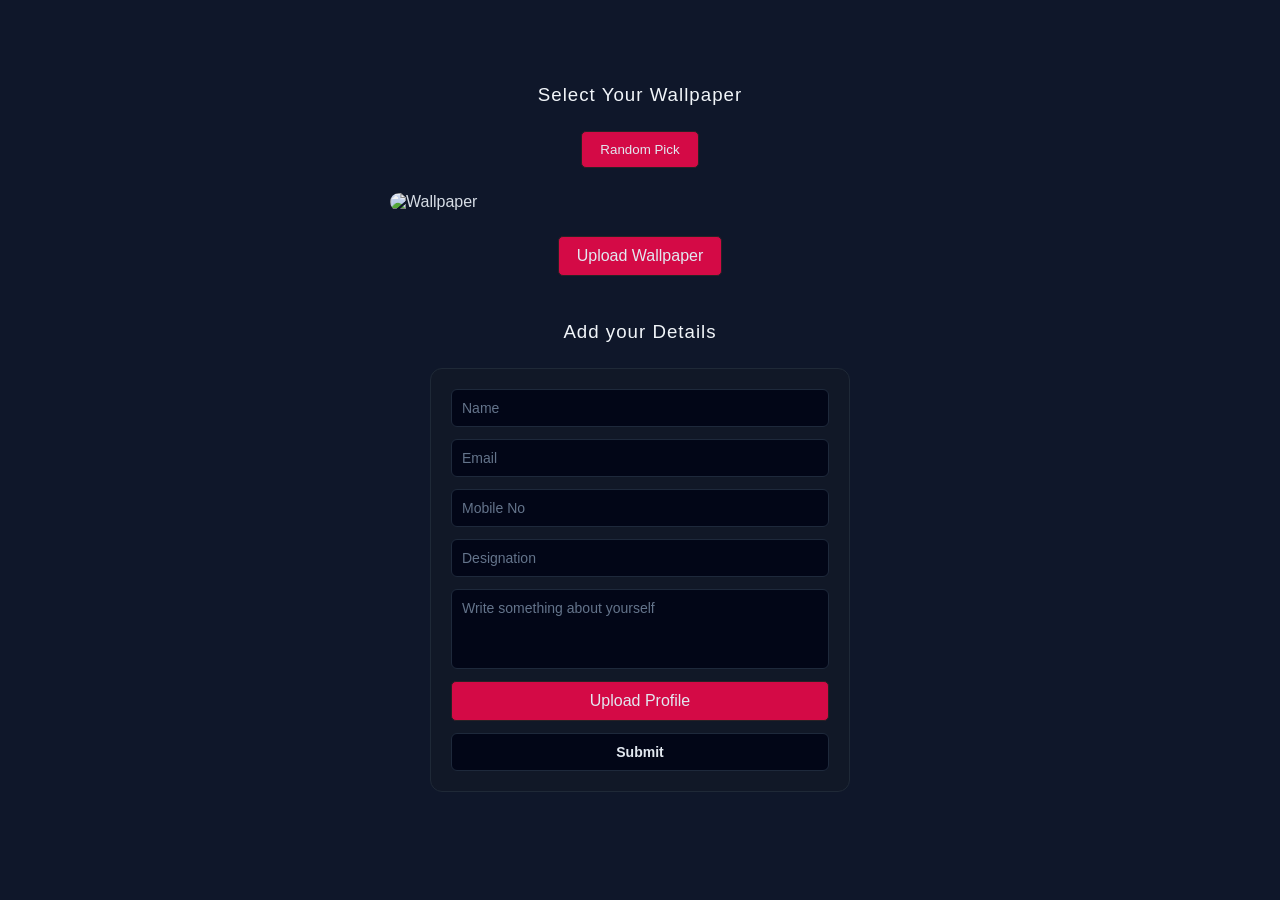
==== Adding_func/index.html @ 7371ab8d "Learning js : EventHandling ," ====
<!DOCTYPE html>
<html lang="en">

<head>
    <meta charset="UTF-8">
    <meta name="viewport" content="width=device-width, initial-scale=1.0">
    <title>Wallpaper Picker</title>
    <link rel="stylesheet" href="style.css">
</head>

<body>
    <div id="main">

        <h3>Select Your Wallpaper</h3>

        <button id="btn-random">Random Pick</button>

        <img id="wallpaper" src="img/img2.wallspic.com-anime-art-illustration-artist-plant-4096x2304.jpg"
            alt="Wallpaper" />

        <!-- Wallpaper Upload -->
        <input id="file-input-wallpaper" type="file" accept="image/*">
        <div id="upload-btn-wallpaper">Upload Wallpaper</div>

        <h3>Add your Details</h3>

        <div id="details-form">
            <form>
                <input id="form-name" type="text" placeholder="Name">
                <input id="form-email" type="email" placeholder="Email">
                <input id="form-mobile" type="text" placeholder="Mobile No">
                <input id="form-role" type="text" placeholder="Designation">
                <textarea id="form-info" placeholder="Write something about yourself"></textarea>
                <input id="file-input-profile" type="file" accept="image/*">
                <div id="upload-btn-profile">Upload Profile</div>
                <input id="form-submit" type="submit" value="Submit">
            </form>
        </div>

        <div id="card-container">
        </div>

    </div>

    <script src="script.js"></script>
</body>

</html>
---- Adding_func/style.css ----
/* ========== RESET ========== */
* {
    margin: 0;
    padding: 0;
    box-sizing: border-box;
    font-family: Arial, sans-serif;
}

/* ========== BODY ========== */
html, body {
    width: 100%;
    height: 100%;
    background-color: #0f172a; /* dark blue-black */
    color: #e2e8f0; /* light text */
}

/* ========== MAIN CONTAINER ========== */
#main {
    display: flex;
    flex-direction: column;
    align-items: center;
    justify-content: center;
    gap: 25px;
    min-height: 100vh;
}

/* ========== HEADINGS ========== */
h3 {
    margin-top: 20px;
    font-weight: 500;
    letter-spacing: 1px;
    color: #f1f5f9;
}

/* ========== IMAGE ========== */
#wallpaper {
    width: 80%;
    max-width: 500px;
    border-radius: 12px;
    opacity: 0.95;
}

/* ========== BUTTONS ========== */
#btn-random,
#upload-btn-wallpaper , #upload-btn-profile{
    background-color: #d40a46;
    text-align: center;
    color: #e2e8f0;
    padding: 10px 18px;
    border-radius: 5px;
    border: 0.2px solid #292125;
    cursor: pointer;
    transition: 0.2s;
}

#btn-random:hover,
#upload-btn-wallpaper:hover ,
#upload-btn-profile:hover{
    background-color: #334155;
}
/* ========== FORM CONTAINER ========== */
#details-form {
    width: 90%;
    max-width: 420px;
    background-color: #111827;
    padding: 20px;
    border-radius: 12px;
    border: 1px solid #1f2937;
}

/* ========== FORM LAYOUT ========== */
#details-form form {
    display: flex;
    flex-direction: column;
    gap: 12px;
}

/* ========== INPUTS & TEXTAREA ========== */
#details-form input,
#details-form textarea {
    background-color: #020617;
    border: 1px solid #1e293b;
    color: #e2e8f0;
    padding: 10px;
    border-radius: 6px;
    font-size: 14px;
    outline: none;
    transition: 0.2s;
}

/* Placeholder color */
#details-form input::placeholder,
#details-form textarea::placeholder {
    color: #64748b;
}

/* Focus effect */
#details-form input:focus,
#details-form textarea:focus {
    border-color: #38bdf8;
}

/* Textarea */
#form-info {
    height: 80px;
    resize: none;
}

/* File input */
#file-input-profile {
    border: none;
    background: none;
    color: #94a3b8;
}

/* ========== SUBMIT BUTTON ========== */
#form-submit {
    background-color: #38bdf8;
    color: #020617;
    font-weight: 600;
    border: none;
    cursor: pointer;
    transition: 0.2s;
}

#form-submit:hover {
    background-color: #0ea5e9;
}

#file-input-wallpaper,#file-input-profile{
    display: none;
}

#card-container{
    display: flex;
    flex-wrap: wrap;
    gap: 20px;
    justify-content: center;
    margin-top: 20px;
    font-family: 'Franklin Gothic Medium', 'Arial Narrow', Arial, sans-serif;

}

.card{
    background-color: #111827;
    border: 1px solid #1f2937;
    padding:20px 20px;
    border-radius: 10px;
    width: 50%;
    
} 
.card:hover{
    background-color: rgb(0, 3, 0);
    border : 1.5px solid rgb(3, 102, 3);

}
.card img{
    width: 80px;
    height: 80px;
    border-radius: 50%;
    object-fit: cover;
}
.card h3{
    font-size: 26px;
    font-weight: bolder;
    margin-bottom: 7px;
    color: #9aad2a;
}

.card h5{
    font-size: 13px;
    color: #eaf1cc;

}
.card p{
    margin-top: 5px;
    font-size: 12px;
    font-weight: 100;
    color: #a1a5ac;
}
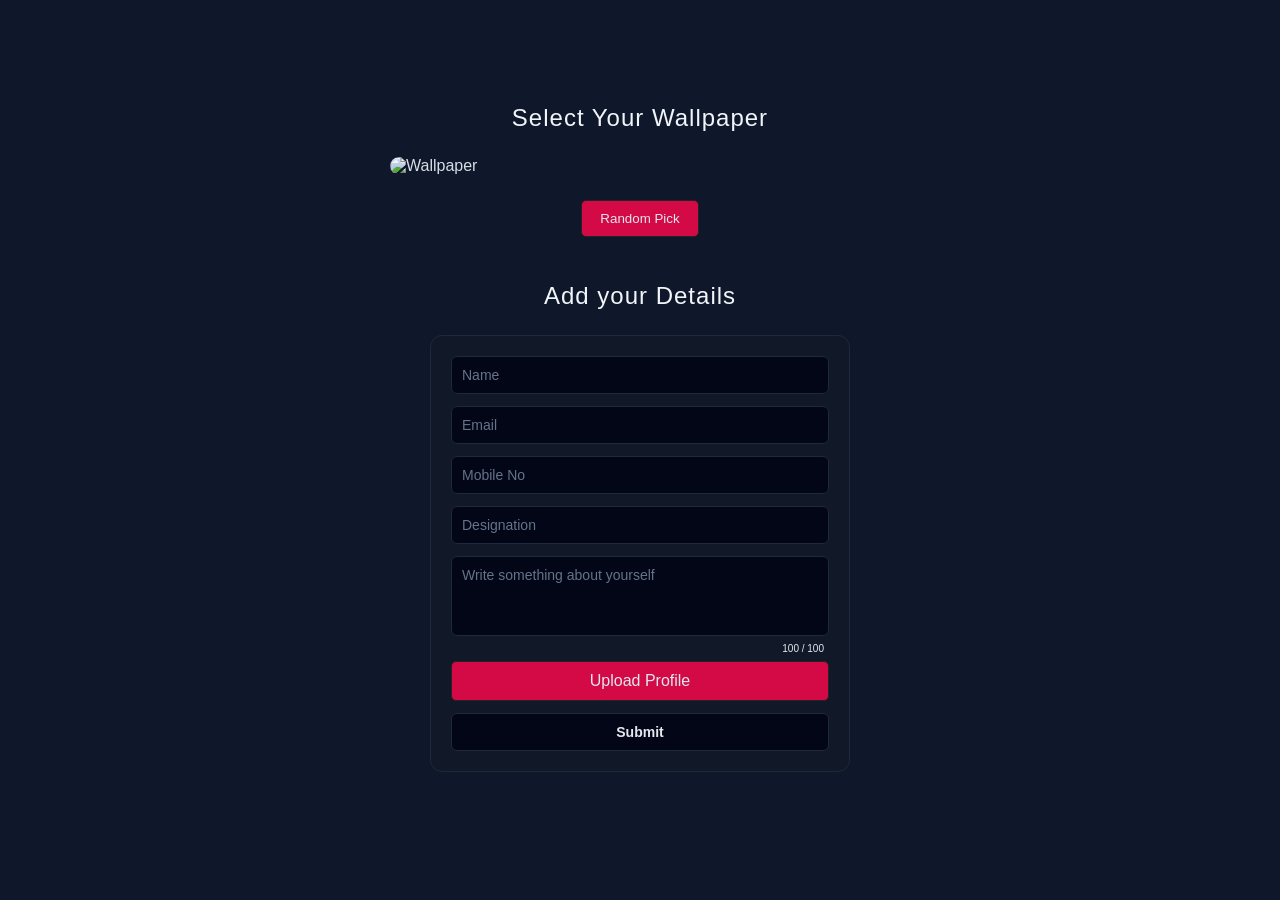
==== commit 3b087072: "add function of character count inside form ." ====
--- a/Adding_func/index.html
+++ b/Adding_func/index.html
@@ -11,18 +11,17 @@
 <body>
     <div id="main">
 
-        <h3>Select Your Wallpaper</h3>
-
-        <button id="btn-random">Random Pick</button>
-
+        <h2>Select Your Wallpaper</h2>
         <img id="wallpaper" src="img/img2.wallspic.com-anime-art-illustration-artist-plant-4096x2304.jpg"
             alt="Wallpaper" />
+        <button id="btn-random">Random Pick</button>
+    
 
-        <!-- Wallpaper Upload -->
+        <!-- Wallpaper Upload
         <input id="file-input-wallpaper" type="file" accept="image/*">
-        <div id="upload-btn-wallpaper">Upload Wallpaper</div>
+        <div id="upload-btn-wallpaper">Upload Wallpaper</div> -->
 
-        <h3>Add your Details</h3>
+        <h2>Add your Details</h2>
 
         <div id="details-form">
             <form>
@@ -31,6 +30,7 @@
                 <input id="form-mobile" type="text" placeholder="Mobile No">
                 <input id="form-role" type="text" placeholder="Designation">
                 <textarea id="form-info" placeholder="Write something about yourself"></textarea>
+                <p id ="char-count" >100 / <span>100</span></p>
                 <input id="file-input-profile" type="file" accept="image/*">
                 <div id="upload-btn-profile">Upload Profile</div>
                 <input id="form-submit" type="submit" value="Submit">
--- a/Adding_func/style.css
+++ b/Adding_func/style.css
@@ -25,7 +25,7 @@
 }
 
 /* ========== HEADINGS ========== */
-h3 {
+h2 {
     margin-top: 20px;
     font-weight: 500;
     letter-spacing: 1px;
@@ -41,8 +41,7 @@
 }
 
 /* ========== BUTTONS ========== */
-#btn-random,
-#upload-btn-wallpaper , #upload-btn-profile{
+#btn-random, #upload-btn-profile{
     background-color: #d40a46;
     text-align: center;
     color: #e2e8f0;
@@ -54,7 +53,6 @@
 }
 
 #btn-random:hover,
-#upload-btn-wallpaper:hover ,
 #upload-btn-profile:hover{
     background-color: #334155;
 }
@@ -127,7 +125,7 @@
     background-color: #0ea5e9;
 }
 
-#file-input-wallpaper,#file-input-profile{
+#file-input-profile{
     display: none;
 }
 
@@ -178,3 +176,10 @@
     font-weight: 100;
     color: #a1a5ac;
 }
+
+#char-count{
+    margin: -5px;
+    padding-right: 10px;
+    text-align: right;
+    font-size: 10px;
+}
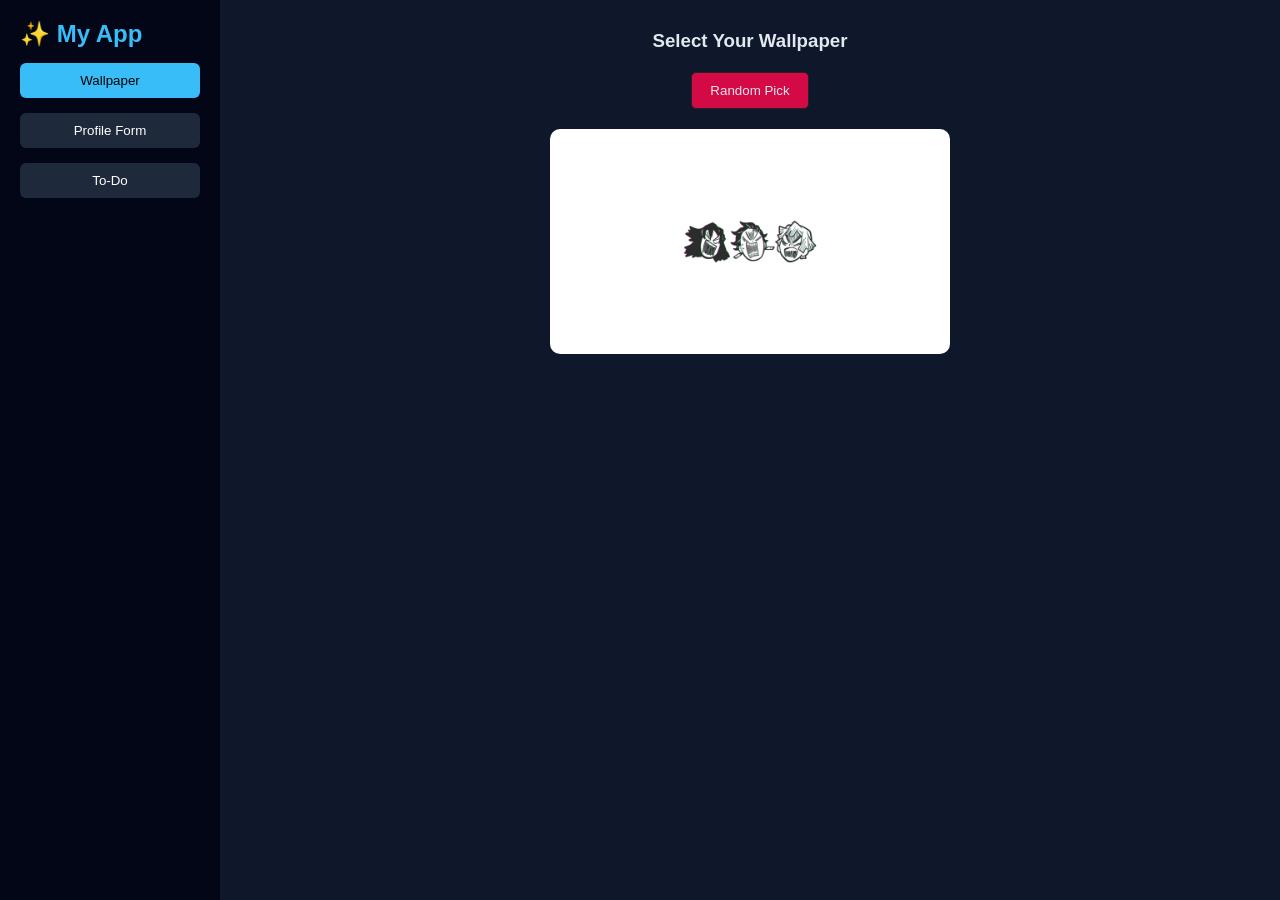
==== commit 2683dd2b: "new ui" ====
--- a/Adding_func/index.html
+++ b/Adding_func/index.html
@@ -4,42 +4,60 @@
 <head>
     <meta charset="UTF-8">
     <meta name="viewport" content="width=device-width, initial-scale=1.0">
-    <title>Wallpaper Picker</title>
+    <title>My Dashboard</title>
     <link rel="stylesheet" href="style.css">
 </head>
 
 <body>
-    <div id="main">
 
-        <h2>Select Your Wallpaper</h2>
-        <img id="wallpaper" src="img/img2.wallspic.com-anime-art-illustration-artist-plant-4096x2304.jpg"
-            alt="Wallpaper" />
-        <button id="btn-random">Random Pick</button>
-    
+    <div class="app">
 
-        <!-- Wallpaper Upload
-        <input id="file-input-wallpaper" type="file" accept="image/*">
-        <div id="upload-btn-wallpaper">Upload Wallpaper</div> -->
-
-        <h2>Add your Details</h2>
-
-        <div id="details-form">
-            <form>
-                <input id="form-name" type="text" placeholder="Name">
-                <input id="form-email" type="email" placeholder="Email">
-                <input id="form-mobile" type="text" placeholder="Mobile No">
-                <input id="form-role" type="text" placeholder="Designation">
-                <textarea id="form-info" placeholder="Write something about yourself"></textarea>
-                <p id ="char-count" >100 / <span>100</span></p>
-                <input id="file-input-profile" type="file" accept="image/*">
-                <div id="upload-btn-profile">Upload Profile</div>
-                <input id="form-submit" type="submit" value="Submit">
-            </form>
+        <!-- Sidebar -->
+        <div class="sidebar">
+            <h2>✨ My App</h2>
+            <button class="tab active" data-tab="wallpaper">Wallpaper</button>
+            <button class="tab" data-tab="form">Profile Form</button>
+            <button class="tab" data-tab="todo">To-Do</button>
         </div>
 
-        <div id="card-container">
+        <!-- Content -->
+        <div class="content">
+
+            <!-- Wallpaper -->
+            <div class="tab-content active" id="wallpaper">
+                <h3>Select Your Wallpaper</h3>
+                <button id="btn-random">Random Pick</button>
+                <img id="wallpaper-img" src="img/three.png">
+            </div>
+
+            <!-- FORM -->
+            <div class="tab-content" id="form">
+                <h3>Add your Details</h3>
+
+                <form id="profile-form">
+                    <input id="form-name" type="text" placeholder="Name">
+                    <input id="form-email" type="email" placeholder="Email">
+                    <input id="form-role" type="text" placeholder="Designation">
+
+                    <textarea id="form-info" placeholder="Write something about yourself"></textarea>
+                    <p id="char-count">100 / <span>100</span></p>
+
+                    <!-- Upload -->
+                    <input id="file-input-profile" type="file" accept="image/*">
+                    <div id="upload-btn-profile">Upload Profile</div>
+
+                    <input id="form-submit" type="submit" value="Submit">
+                </form>
+
+                <div id="card-container"></div>
+            </div>
+
+            <!-- TODO -->
+            <div class="tab-content" id="todo">
+                <h1> will build soon...
+            </div>
+
         </div>
-
     </div>
 
     <script src="script.js"></script>
--- a/Adding_func/style.css
+++ b/Adding_func/style.css
@@ -1,185 +1,174 @@
-/* ========== RESET ========== */
-* {
-    margin: 0;
-    padding: 0;
-    box-sizing: border-box;
-    font-family: Arial, sans-serif;
+*{
+    margin:0;
+    padding:0;
+    box-sizing:border-box;
+    font-family:Arial;
 }
 
-/* ========== BODY ========== */
-html, body {
-    width: 100%;
-    height: 100%;
-    background-color: #0f172a; /* dark blue-black */
-    color: #e2e8f0; /* light text */
+body{
+    background:#0f172a;
+    color:#e2e8f0;
 }
 
-/* ========== MAIN CONTAINER ========== */
-#main {
-    display: flex;
-    flex-direction: column;
-    align-items: center;
-    justify-content: center;
-    gap: 25px;
-    min-height: 100vh;
+.app{
+    display:flex;
+    height:100vh;
 }
 
-/* ========== HEADINGS ========== */
-h2 {
-    margin-top: 20px;
-    font-weight: 500;
-    letter-spacing: 1px;
-    color: #f1f5f9;
+/* Sidebar */
+.sidebar{
+    width:220px;
+    background:#020617;
+    padding:20px;
+    display:flex;
+    flex-direction:column;
+    gap:15px;
 }
 
-/* ========== IMAGE ========== */
-#wallpaper {
-    width: 80%;
-    max-width: 500px;
-    border-radius: 12px;
-    opacity: 0.95;
+.sidebar h2{
+    color:#38bdf8;
 }
 
-/* ========== BUTTONS ========== */
-#btn-random, #upload-btn-profile{
-    background-color: #d40a46;
-    text-align: center;
-    color: #e2e8f0;
-    padding: 10px 18px;
-    border-radius: 5px;
-    border: 0.2px solid #292125;
-    cursor: pointer;
-    transition: 0.2s;
+.tab{
+    padding:10px;
+    border:none;
+    cursor:pointer;
+    background:#1e293b;
+    color:white;
+    border-radius:6px;
+}
+
+.tab.active{
+    background:#38bdf8;
+    color:black;
+}
+
+/* Content */
+.content{
+    flex:1;
+    padding:30px;
+    overflow:auto;
+}
+
+.tab-content{
+    display:none;
+    flex-direction:column;
+    align-items:center;
+    gap:20px;
+}
+
+.tab-content.active{
+    display:flex;
+}
+
+/* Buttons (YOUR STYLE) */
+#btn-random,
+#upload-btn-profile,
+#add-task,
+#form-submit{
+    background-color:#d40a46;
+    color:#e2e8f0;
+    padding:10px 18px;
+    border-radius:5px;
+    border:0.2px solid #292125;
+    cursor:pointer;
+    transition:0.2s;
+    text-align:center;
 }
 
 #btn-random:hover,
-#upload-btn-profile:hover{
-    background-color: #334155;
-}
-/* ========== FORM CONTAINER ========== */
-#details-form {
-    width: 90%;
-    max-width: 420px;
-    background-color: #111827;
-    padding: 20px;
-    border-radius: 12px;
-    border: 1px solid #1f2937;
+#upload-btn-profile:hover,
+#add-task:hover,
+#form-submit:hover{
+    background-color:#334155;
 }
 
-/* ========== FORM LAYOUT ========== */
-#details-form form {
-    display: flex;
-    flex-direction: column;
-    gap: 12px;
+/* Image */
+#wallpaper-img{
+    width:400px;
+    border-radius:10px;
 }
 
-/* ========== INPUTS & TEXTAREA ========== */
-#details-form input,
-#details-form textarea {
-    background-color: #020617;
-    border: 1px solid #1e293b;
-    color: #e2e8f0;
-    padding: 10px;
-    border-radius: 6px;
-    font-size: 14px;
-    outline: none;
-    transition: 0.2s;
+/* Form */
+form{
+    display:flex;
+    flex-direction:column;
+    gap:12px;
+    width:300px;
 }
 
-/* Placeholder color */
-#details-form input::placeholder,
-#details-form textarea::placeholder {
-    color: #64748b;
+input, textarea{
+    padding:10px;
+    border-radius:6px;
+    border:1px solid #1e293b;
+    background:#020617;
+    color:white;
 }
 
-/* Focus effect */
-#details-form input:focus,
-#details-form textarea:focus {
-    border-color: #38bdf8;
+textarea{
+    resize:none;
+    height:80px;
 }
 
-/* Textarea */
-#form-info {
-    height: 80px;
-    resize: none;
+/* hide file input */
+#file-input-profile{
+    display:none;
 }
 
-/* File input */
-#file-input-profile {
-    border: none;
-    background: none;
-    color: #94a3b8;
+/* char counter */
+#char-count{
+    font-size:10px;
+    text-align:right;
 }
 
-/* ========== SUBMIT BUTTON ========== */
-#form-submit {
-    background-color: #38bdf8;
-    color: #020617;
-    font-weight: 600;
-    border: none;
-    cursor: pointer;
-    transition: 0.2s;
-}
-
-#form-submit:hover {
-    background-color: #0ea5e9;
-}
-
-#file-input-profile{
-    display: none;
-}
-
+/* Cards */
 #card-container{
-    display: flex;
+    display: flex; 
     flex-wrap: wrap;
-    gap: 20px;
-    justify-content: center;
-    margin-top: 20px;
-    font-family: 'Franklin Gothic Medium', 'Arial Narrow', Arial, sans-serif;
-
+    text-align: left;
+     gap: 20px; 
+     justify-content: center;
+      margin-top: 20px;
+       font-family: 'Franklin Gothic Medium', 'Arial Narrow', Arial, sans-serif
 }
 
 .card{
-    background-color: #111827;
+    background:#111827;
     border: 1px solid #1f2937;
     padding:20px 20px;
     border-radius: 10px;
-    width: 50%;
-    
-} 
-.card:hover{
-    background-color: rgb(0, 3, 0);
-    border : 1.5px solid rgb(3, 102, 3);
+    width: 25%;
+}.card:hover{
+     background-color: rgb(0, 3, 0); 
+     border : 1.5px solid rgb(3, 102, 3);
+    }
 
-}
 .card img{
-    width: 80px;
-    height: 80px;
-    border-radius: 50%;
+    width:80px;
+    height:80px;
+    border-radius:50%;
     object-fit: cover;
 }
-.card h3{
-    font-size: 26px;
+.card h3{ 
+    font-size: 26px; 
     font-weight: bolder;
-    margin-bottom: 7px;
-    color: #9aad2a;
-}
+     margin-bottom: 7px;
+      color: #9aad2a; 
+    } 
+.card h5{ 
+    font-size: 13px;
+     color: #eaf1cc; 
+    }
+.card p{
+     margin-top: 5px;
+      font-size: 12px;
+       font-weight: 100; 
+       color: #a1a5ac;
+     } 
+#char-count{
+     margin: -5px; 
+     padding-right: 10px; 
+     text-align: right;
+     font-size: 10px; 
+    }
 
-.card h5{
-    font-size: 13px;
-    color: #eaf1cc;
-
-}
-.card p{
-    margin-top: 5px;
-    font-size: 12px;
-    font-weight: 100;
-    color: #a1a5ac;
-}
-
-#char-count{
-    margin: -5px;
-    padding-right: 10px;
-    text-align: right;
-    font-size: 10px;
-}
